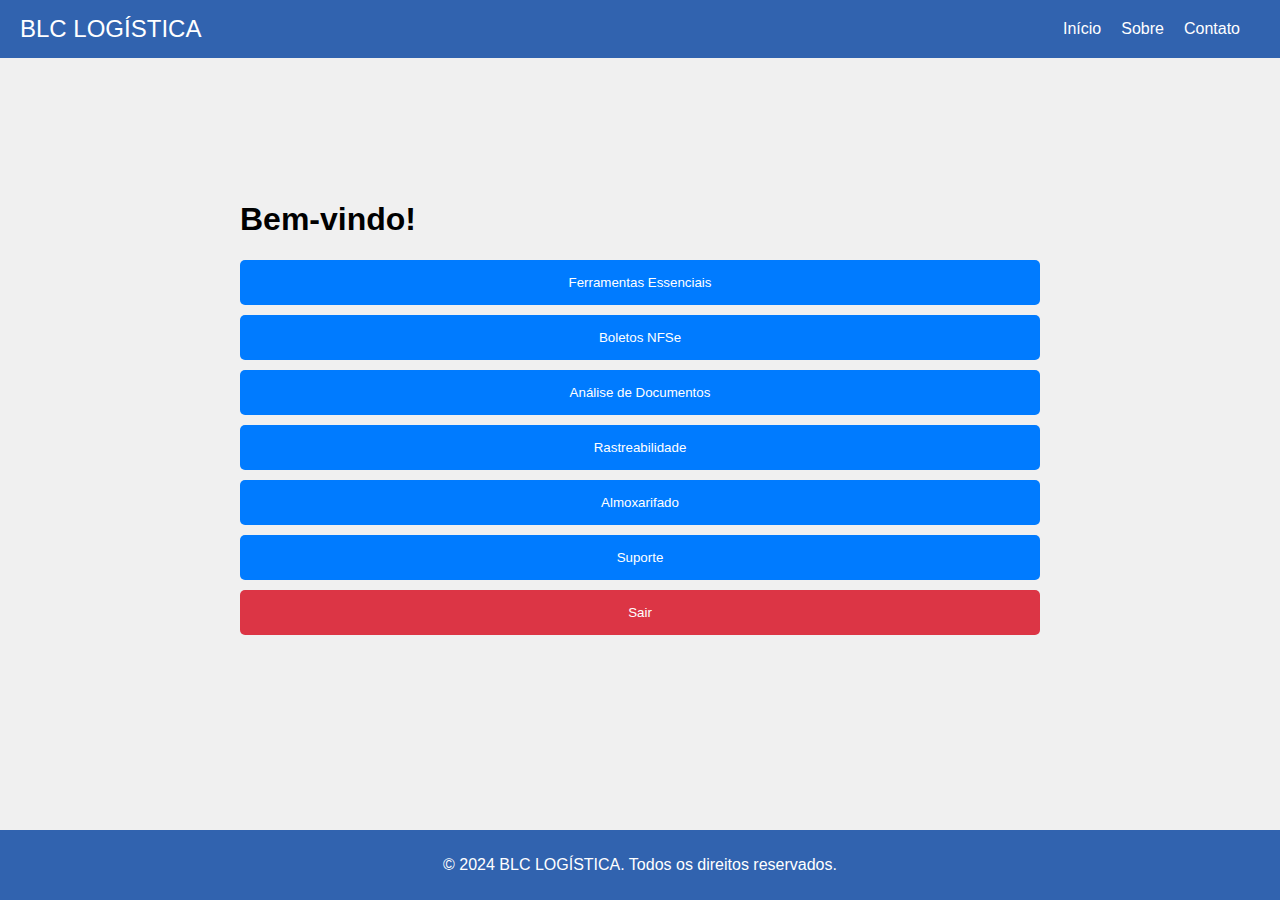
==== menu.html @ 2060a748 "Add files via upload" ====
<!DOCTYPE html>
<html lang="en">
<head>
    <meta charset="UTF-8">
    <meta name="viewport" content="width=device-width, initial-scale=1.0">
    <title>Menu - Cliente</title>
    <link rel="stylesheet" href="styles_menu.css">
    <script async src="https://docs.opencv.org/4.5.5/opencv.js" type="text/javascript"></script>
    <link rel="stylesheet" href="https://cdnjs.cloudflare.com/ajax/libs/font-awesome/5.15.3/css/all.min.css">
    
</head>
<body>
    <nav class="navbar">
        <div class="navbar-container">
            <a href="menu.html" class="brand">BLC LOGÍSTICA</a>
            <ul class="nav-links">
                <li><a href="menu.html">Início</a></li>
                <li><a href="#" onclick="exibirSobre()">Sobre</a></li>
                <li><a href="#" onclick="togglePage('page7')">Contato</a></li>
            </ul>
            <div class="menu-icon"></div>
            <div class="menu">
                <ul class="menu-links">
                    <li><a href="#">Perfil</a></li>
                    <li><a href="#">Configurações</a></li>
                    <li><a href="#">Sair</a></li>
                </ul>
            </div>
        </nav>
    </div>

    <div class="center-container">
        <h1 id="welcome-message">Bem-vindo!</h1>
        <ul class="button-list">
            <li>
                <button onclick="togglePage('page1')">Ferramentas Essenciais</button>
                <div id="page1" class="content">
                    <i class="icon fas fa-file-excel" title="Abrir Excel" onclick="openExcel()"></i>
                    <i class="icon fas fa-file-word" title="Abrir Word" onclick="openWord()"></i>
                    <i class="icon fas fa-calculator" title="Abrir Calculadora" onclick="openCalculator()"></i>
                    <i class="icon fas fa-envelope" title="Abrir Outlook" onclick="openOutlook()"></i>
                    <i class="icon fas fa-sticky-note" title="Abrir Bloco de Notas" onclick="openNotepad()"></i>
                </div>
            </li>
            <li>
                <button onclick="togglePage('page2')">Boletos NFSe</button>
                <div id="page2" class="content">
                    <div class="container-boleto">
                        <div class="form-container">
                            <h2>Cadastro de Boletos</h2>
                            <form id="boletoForm">
                                <label for="numeroBoleto">Número do Boleto:</label>
                                <input type="text" id="numeroBoleto" name="numeroBoleto" required><br>
                                
                                <label for="dataEmissao">Data de Emissão:</label>
                                <input type="date" id="dataEmissao" name="dataEmissao" required><br>
                                
                                <label for="dataVencimento">Data de Vencimento:</label>
                                <input type="date" id="dataVencimento" name="dataVencimento" required><br>
                                
                                <label for="valor">Valor:</label>
                                <input type="text" id="valor" name="valor" required><br>
                                
                                <label for="status">Status:</label>
                                <select id="status" name="status" required>
                                    <option value="Pendente">Pendente</option>
                                    <option value="Pago">Pago</option>
                                </select><br>
                                
                                <label for="empresa">Empresa:</label>
                                <input type="text" id="empresa" name="empresa" required><br>
                                
                                <label for="cpfCnpj">CPF/CNPJ:</label>
                                <input type="text" id="cpfCnpj" name="cpfCnpj" required><br>
                                
                                <button type="submit" class="botao-boleto">Adicionar Boleto</button>
                            </form>
                        </div>
                        
                        <table id="myTable">
                            <thead>
                                <tr>
                                    <th>Número do Boleto</th>
                                    <th>Data de Emissão</th>
                                    <th>Vencimento</th>
                                    <th>Valor</th>
                                    <th>Status</th>
                                    <th>Empresa</th>
                                    <th>CPF/CNPJ</th>
                                </tr>
                            </thead>
                            <tbody>
                                <!-- Linhas de boletos adicionados aparecerão aqui -->
                            </tbody>
                        </table>
                        
                        <a href="#" id="prev">&laquo; Anterior</a>
                        <a href="#" id="next">Próximo &raquo;</a>
                    </div>
                </div>
            </li>
            <li>
                <button onclick="togglePage('page4')">Análise de Documentos</button>
                <div id="page4" class="content">
                    <!-- Conteúdo da página 4 -->
                    <div class="verificar-container">
                        <h2>Verificar Notas Fiscais</h2>
                        <input title="Adicionar arquivo original" type="file" id="original" accept="image/*"><br>
                        <input title="Adicionar arquivo a ser verificado" type="file" id="verified" accept="image/*">                        
                        <div id="result"></div><br>
                        <button onclick="compareImages()">Verificar</button>
                        <a href="menu.html"><button class="fechar">Fechar</button></a>
                    </div>
                </div>
            </li>
            <li>
                <button onclick="togglePage('page5')">Rastreabilidade</button>
                <div id="page5" class="content">
                    <!-- Conteúdo da página 5 -->
                    <div class="container">
                        <h2>Cadastro e Consulta de Rotas</h2>
                        <!-- Botões para acessar o cadastro e os relatórios -->
                        <div class="buttons">
                         <a href="rastreabilidade.html"><button class="almox">Cadastrar</button></a>
                        <a href="consultar_rota.html" target="_blank"><button class="almox">Consultar Rotas</button></a>
                    </div>
                </div>
            </li>
            <li>
            
                <button onclick="togglePage('page6')">Almoxarifado</button>
                <div id="page6" class="content">
                    <!-- Conteúdo da página 2 -->
                    <div class="container">
                        <h2>Cadastro - Sistema de Inventário</h2>
                        <!-- Botões para acessar o cadastro e os relatórios -->
                        <div class="buttons">
                         <a href="cadastro_almox.html"><button class="almox">Cadastrar Produto</button></a>
                            <a href="relatorios.html"><button class="almox">Relatórios de Cadastros</button></a>
                        </div>
                    </div>
                </li>
                <li>  
                    <button onclick="togglePage('page7')">Suporte</button>
                    <div id="page7" class="content">
                        <!-- Conteúdo da página 5 -->
                        <div class="container-card">
                            <div class="card">
                                <h2 title="Bloco Logístico Codificado">Empresa BLC</h2>
                              <p>Entre em contato conosco:</p>
                              <ul>
                                <li>Email: <a href="mailto:suporte@empresa.com">suporte@empresa.com</a></li>
                                <li>WhatsApp: <a href="https://api.whatsapp.com/send?phone=SEUNUMERODOWHATSAPP">Clique aqui para enviar uma mensagem</a></li>
                              </ul>
                            </div>
                          </div>
                    </div>
                </li>
                <li>  
                <a href="index.html"><button onclick="fecharJanela()" class="logout">Sair</button></a>
                </li>
            </ul>
        </div>
    
        <!-- Rodapé -->
        <footer class="footer">
            <!-- Texto de copyright -->
            <p>&copy; 2024 BLC LOGÍSTICA. Todos os direitos reservados.</p>
        </footer>
        <script src="script.js"></script>
    </body>
    </html>
---- styles_menu.css ----
body {
    font-family: Arial, sans-serif;
    margin: 5pc;
    padding: 0;
    display: flex;
    justify-content: center;
    align-items: center;
    height: 150%;
    background-color: #f0f0f0;
}
.button-list {
    list-style: none;
    padding: 0;
    margin: 0; /* Remove a margem padrão */
}

.button-list li {
    margin-bottom: 10px;
}

button {
    width: 800px;
    padding: 15px 30px; /* Aumenta o tamanho dos botões */
    border: none;
    background-color: #007bff;
    color: #fff;
    cursor: pointer;
    border-radius: 5px;
    display: block; /* Torna os botões em blocos */
    margin: 0 auto; /* Centraliza os botões */
}

.content {
    display: none;
    border: 1px solid #ccc; /* Adiciona borda */
    padding: 20px; /* Adiciona espaçamento interno */
    width: 800px; /* Garante que as divs ocupem a largura total */
    box-sizing: border-box; /* Considera padding e borda como parte da largura */
    margin: 10px auto 0; /* Adiciona margem superior para separar as divs */
    text-align: center; /* Alinha o conteúdo no centro */
}

.content.active {
    display: block;
}



.almox {
    width: 30%;
    padding: 15px 30px; /* Aumenta o tamanho dos botões */
    border: none;
    background-color: #007bff;
    color: #fff;
    cursor: pointer;
    border-radius: 5px;
    display: inline-block; /* Altera o display para inline-block */
    margin-right: 10px; /* Adiciona margem entre os botões */
}

.container {
    max-width: 800px;
    margin: 0 auto;
}

table {
    width: 100%;
    border-collapse: collapse;
}

th, td {
    border: 1px solid #ddd;
    padding: 8px;
    text-align: left;
}

th {
    background-color: #f2f2f2;
}

tr:hover {
    background-color: #f5f5f5;
}

.pagination {
    margin-top: 20px;
}

.pagination a {
    color: black;
    float: right;
    padding: 8px 16px;
    text-decoration: none;
}

.pagination a.active {
    background-color: #4CAF50;
    color: white;
}

.pagination a:hover:not(.active) {
    background-color: #ddd;
}

.container-card {
    display: flex;
    justify-content: center;
    align-items: center;
    width: 100%;
  }
.card {
    background-color: #fff;
    border-radius: 10px;
    box-shadow: 0 0 10px rgba(0, 0, 0, 0.1);
    padding: 20px;
    width: 100%;
    text-align: center;
  }
  
  .card h2 {
    margin-top: 0;
    color: #333;
  }
  
  .card p {
    margin-bottom: 10px;
  }
  
  .card ul {
    padding: 0;
    list-style-type: none;
  }
  
  .card ul li {
    margin-bottom: 10px;
  }
  
  .card ul li a {
    color: #007bff;
    text-decoration: none;
  }
  
  .card ul li a:hover {
    text-decoration: underline;
  }

  .email-wrapper {
    display: flex;
    height: 100%;
  }
  
  .email-sidebar {
    width: 250px;
    background-color: #f4f4f4;
    padding: 20px;
    box-shadow: 2px 0px 5px rgba(0, 0, 0, 0.1);
  }
  
  .email-sidebar h3 {
    margin-top: 0;
  }
  
  .email-sidebar ul {
    list-style-type: none;
    padding: 0;
  }
  
  .email-sidebar li {
    padding: 10px;
    border-radius: 5px;
    transition: background-color 0.3s ease;
  }
  
  .email-sidebar li:hover {
    background-color: #e0e0e0;
    cursor: pointer;
  }
  
  .email-main-content {
    flex-grow: 1;
    padding: 20px;
  }
  
  .email-toolbar {
    margin-bottom: 20px;
  }
  
  .email-folder {
    display: none;
  }
  
  .email-folder.active {
    display: block;
  }

  .verificar-container {
    max-width: 600px;
    margin: 50px auto;
    padding: 20px;
    background-color: #fff;
    border-radius: 8px;
    box-shadow: 0 0 10px rgba(0, 0, 0, 0.1);
    text-align: center; /* Centraliza os elementos internamente */
    
}

.verificar-container input[type="file"] {
    margin-bottom: 10px;
}

/* Alterações para colocar os botões lado a lado */
.verificar-container button {
    width: 45%; /* Define a largura para cada botão */
    padding: 10px 20px;
    background-color: #007bff;
    color: #fff;
    border: none;
    border-radius: 5px;
    cursor: pointer;
    transition: background-color 0.3s ease;
    display: inline-block; /* Faz com que os botões fiquem lado a lado */
}



.verificar-container #result {
    margin-top: 20px;
    font-weight: bold;
}


.verificar-container  .fechar{
  background-color: #dc3545;
}

.logout{
  background-color: #dc3545;
  color: #fff;
  text-decoration: none;
}

a{
 text-decoration: none;
}


/* CSS para o formulário de cadastro de boletos */

.container-boleto {
    margin-top: 20px; /* Adiciona espaço acima do formulário */
}

.form-container {
    background-color: #f9f9f9; /* Cor de fundo do formulário */
    padding: 20px; /* Espaçamento interno do formulário */
    border-radius: 8px; /* Borda arredondada */
    box-shadow: 0 0 10px rgba(0, 0, 0, 0.1); /* Sombra */
}

.form-container h2 {
    margin-bottom: 20px; /* Adiciona espaço abaixo do título do formulário */
}

.form-container label {
    display: block; /* Exibe cada label em uma nova linha */
    margin-bottom: 5px; /* Adiciona espaço entre os labels */
}

.form-container input[type="text"],
.form-container input[type="date"],
.form-container select {
    width: calc(100% - 20px); /* Ocupa toda a largura disponível, com margem */
    padding: 8px; /* Espaçamento interno */
    margin-bottom: 10px; /* Adiciona espaço abaixo dos inputs */
    border: 1px solid #ccc; /* Borda */
    border-radius: 5px; /* Borda arredondada */
}

.form-container select {
    cursor: pointer; /* Altera o cursor para indicar que o elemento é selecionável */
}

.form-container button.botao-boleto {
    background-color: #007bff; /* Cor de fundo do botão */
    color: #fff; /* Cor do texto do botão */
    padding: 10px 20px; /* Espaçamento interno do botão */
    border: none; /* Remove a borda */
    border-radius: 5px; /* Borda arredondada */
    cursor: pointer; /* Altera o cursor ao passar sobre o botão */
    width: 100%; /* Ocupa toda a largura disponível */
}

.form-container button.botao-boleto:hover {
    background-color: #0056b3; /* Cor de fundo do botão ao passar o mouse */
}

.navbar {
    background-color:#3163af;
    color: #fff;
    padding: 15px 20px;
    position: fixed;
    top: 0;
    left: 0;
    right: 0;
    z-index: 1000;
}

.navbar-container {
    display: flex;
    align-items: center;
    justify-content: space-between;
}

.brand {
    font-size: 1.5rem;
    text-decoration: none;
    color: #fff;
}

.nav-links {
    list-style-type: none;
    margin: 0;
    padding: 0;
    display: flex;
}

.nav-links li {
    margin-right: 20px;
}

.nav-links li a {
    text-decoration: none;
    color: #fff;
}

/* Estilos para o menu hamburguer */
.menu-icon {
    display: none;
    flex-direction: column;
    cursor: pointer;
}

.bar {
    width: 25px;
    height: 3px;
    background-color: #fff;
    margin: 3px 0;
}

/* Estilos para o menu dropdown */
.menu {
    display: none;
    position: absolute;
    background-color: #333;
    top: 60px;
    right: 20px;
    padding: 10px;
    border-radius: 5px;
}

.menu-links {
    list-style-type: none;
    padding: 0;
    margin: 0;
}

.menu-links li {
    margin-bottom: 10px;
}

.menu-links li a {
    color: #fff;
    text-decoration: none;
}

/* Estilos para o conteúdo central */
.center-container {
    margin-top: 80px; /* Espaço para o navbar */
    padding: 20px;
}

/* Estilos para o rodapé */

.footer {
  background-color: #3163af;
  color: #fff;
  padding: 10px 0;
  text-align: center;
  position: fixed;
  bottom: 0;
  left: 0;
  width: 100%;
  z-index: 1000; /* Para garantir que fique acima de outros elementos */
}
.menu-icon {
  display: none;
  cursor: pointer;
}

.menu-icon .bar {
  width: 25px;
  height: 3px;
  background-color: #333;
  margin: 5px 0;
  transition: 0.4s;
}
.icon {
  font-size: 3rem;
  cursor: pointer;
  margin: 0 10px; /* Adicionando margem horizontal para espaço entre os ícones */
}
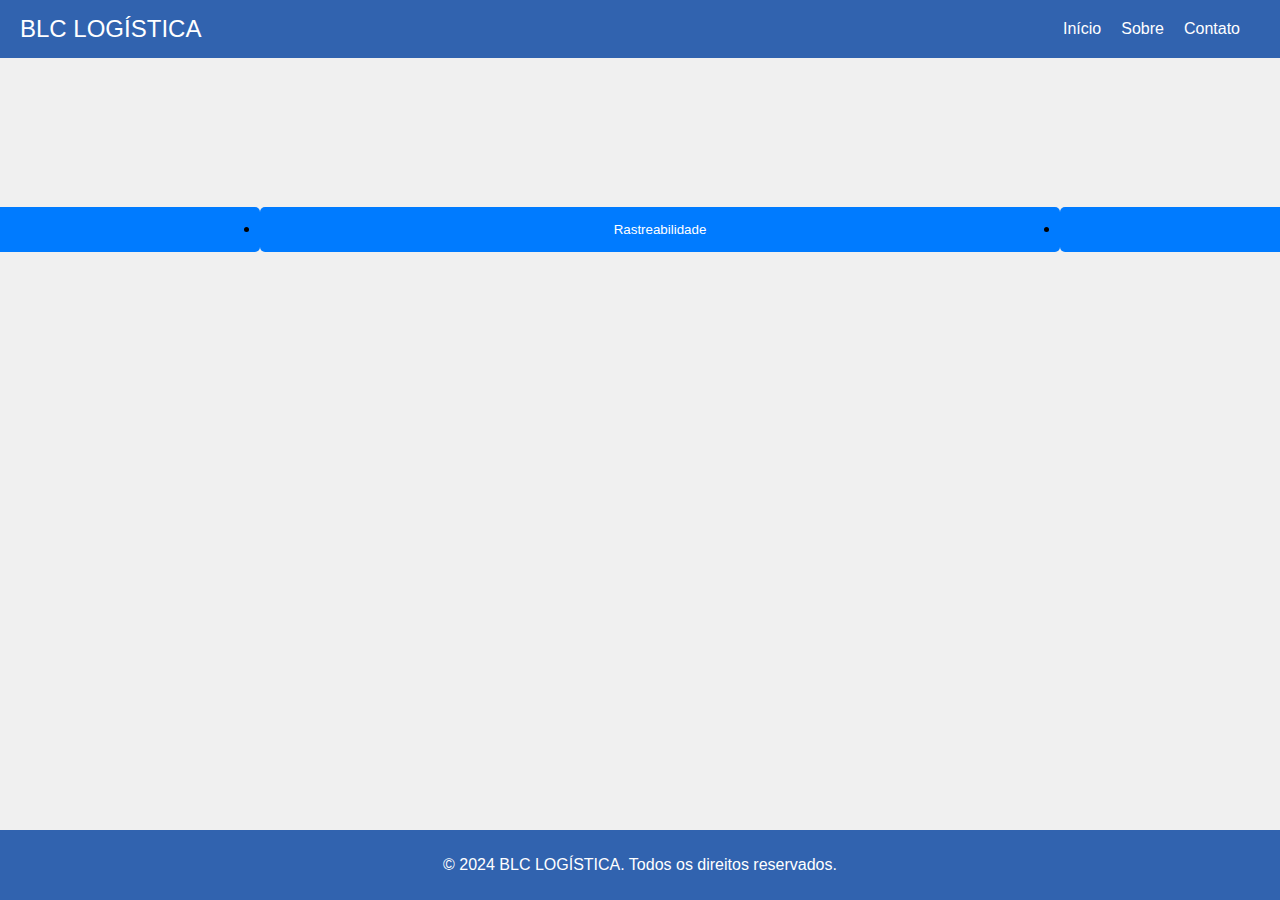
==== commit 7c77a6ba: "Update menu.html" ====
--- a/menu.html
+++ b/menu.html
@@ -34,13 +34,42 @@
         <ul class="button-list">
             <li>
                 <button onclick="togglePage('page1')">Ferramentas Essenciais</button>
-                <div id="page1" class="content">
-                    <i class="icon fas fa-file-excel" title="Abrir Excel" onclick="openExcel()"></i>
-                    <i class="icon fas fa-file-word" title="Abrir Word" onclick="openWord()"></i>
-                    <i class="icon fas fa-calculator" title="Abrir Calculadora" onclick="openCalculator()"></i>
-                    <i class="icon fas fa-envelope" title="Abrir Outlook" onclick="openOutlook()"></i>
-                    <i class="icon fas fa-sticky-note" title="Abrir Bloco de Notas" onclick="openNotepad()"></i>
-                </div>
+                <ul class="button-list">
+  
+      <button onclick="togglePage('page1')">Correio Eletrônico</button>
+      <div id="page1" class="content">
+        <!-- Conteúdo da página 1 -->
+        <div class="email-wrapper">
+          <div class="email-sidebar">
+            <ul>
+              <li><a href="#inbox">Caixa de Entrada</a></li>
+              <li><a href="#drafts">Rascunhos</a></li>
+              <li><a href="#trash">Lixeira</a></li>
+              <li><a href="#sent">Enviados</a></li>
+            </ul>
+          </div>
+          <div class="email-main-content">
+            <div class="email-toolbar">
+              <a class="email-compose">Escrever E-mail</a>
+            </div>
+            <div id="inbox-folder" class="email-folder">
+              <!-- Conteúdo da Caixa de Entrada -->
+            </div>
+            <div id="drafts-folder" class="email-folder">
+              <!-- Conteúdo dos Rascunhos -->
+            </div>
+            <div id="trash-folder" class="email-folder">
+              <!-- Conteúdo da Lixeira -->
+            </div>
+            <div id="sent-folder" class="email-folder">
+              <!-- Conteúdo dos E-mails Enviados -->
+            </div>
+          </div>
+        </div>
+      </div>
+    </li>
+  </ul>
+</div>
             </li>
             <li>
                 <button onclick="togglePage('page2')">Boletos NFSe</button>
@@ -170,4 +199,4 @@
         <script src="script.js"></script>
     </body>
     </html>
-    +    
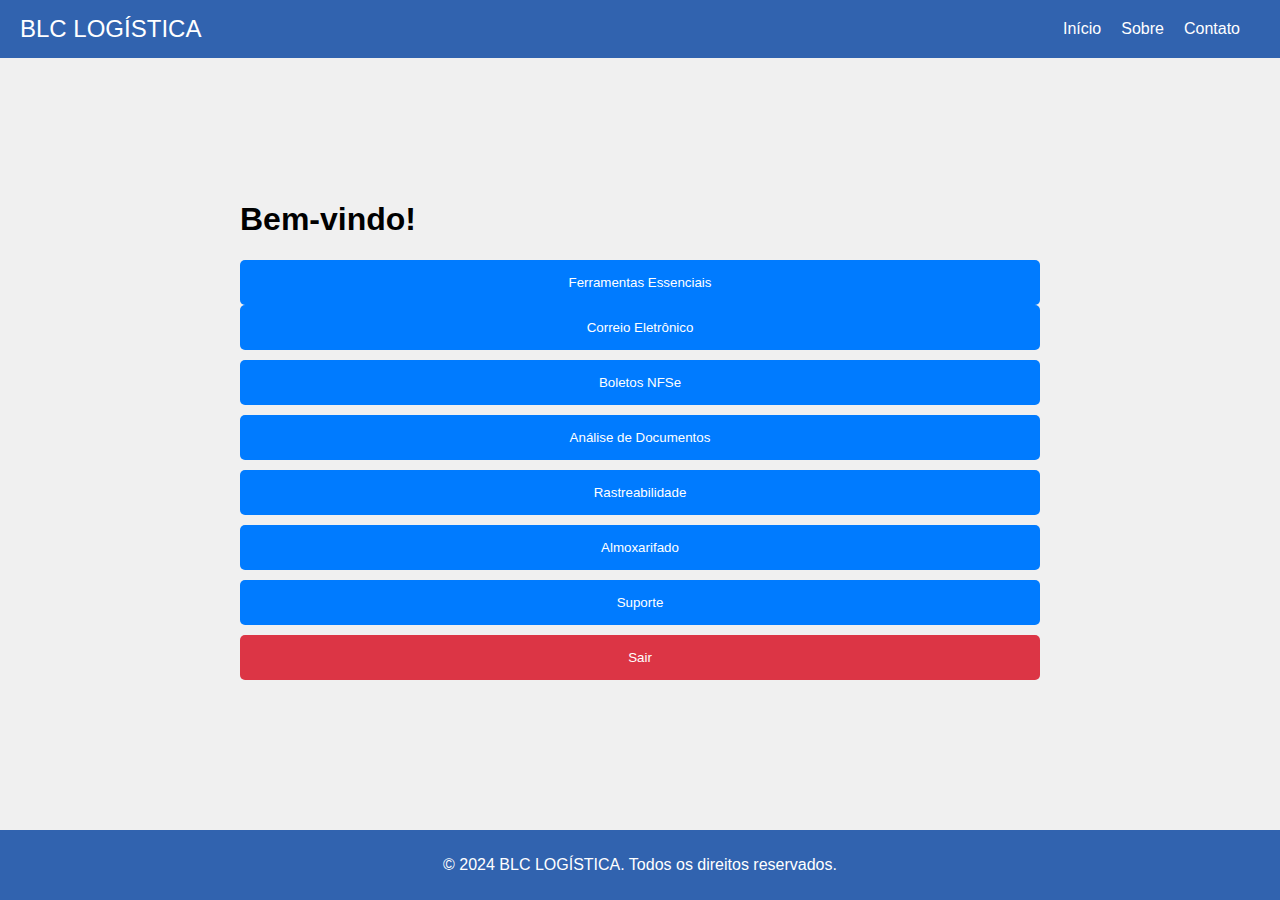
==== commit 8143f0a0: "Update menu.html" ====
--- a/menu.html
+++ b/menu.html
@@ -1,5 +1,6 @@
 <!DOCTYPE html>
 <html lang="en">
+
 <head>
     <meta charset="UTF-8">
     <meta name="viewport" content="width=device-width, initial-scale=1.0">
@@ -7,8 +8,8 @@
     <link rel="stylesheet" href="styles_menu.css">
     <script async src="https://docs.opencv.org/4.5.5/opencv.js" type="text/javascript"></script>
     <link rel="stylesheet" href="https://cdnjs.cloudflare.com/ajax/libs/font-awesome/5.15.3/css/all.min.css">
-    
 </head>
+
 <body>
     <nav class="navbar">
         <div class="navbar-container">
@@ -26,8 +27,8 @@
                     <li><a href="#">Sair</a></li>
                 </ul>
             </div>
-        </nav>
-    </div>
+        </div>
+    </nav>
 
     <div class="center-container">
         <h1 id="welcome-message">Bem-vindo!</h1>
@@ -35,41 +36,40 @@
             <li>
                 <button onclick="togglePage('page1')">Ferramentas Essenciais</button>
                 <ul class="button-list">
-  
-      <button onclick="togglePage('page1')">Correio Eletrônico</button>
-      <div id="page1" class="content">
-        <!-- Conteúdo da página 1 -->
-        <div class="email-wrapper">
-          <div class="email-sidebar">
-            <ul>
-              <li><a href="#inbox">Caixa de Entrada</a></li>
-              <li><a href="#drafts">Rascunhos</a></li>
-              <li><a href="#trash">Lixeira</a></li>
-              <li><a href="#sent">Enviados</a></li>
-            </ul>
-          </div>
-          <div class="email-main-content">
-            <div class="email-toolbar">
-              <a class="email-compose">Escrever E-mail</a>
-            </div>
-            <div id="inbox-folder" class="email-folder">
-              <!-- Conteúdo da Caixa de Entrada -->
-            </div>
-            <div id="drafts-folder" class="email-folder">
-              <!-- Conteúdo dos Rascunhos -->
-            </div>
-            <div id="trash-folder" class="email-folder">
-              <!-- Conteúdo da Lixeira -->
-            </div>
-            <div id="sent-folder" class="email-folder">
-              <!-- Conteúdo dos E-mails Enviados -->
-            </div>
-          </div>
-        </div>
-      </div>
-    </li>
-  </ul>
-</div>
+                    <li>
+                        <button onclick="togglePage('page1')">Correio Eletrônico</button>
+                        <div id="page1" class="content">
+                            <!-- Conteúdo da página 1 -->
+                            <div class="email-wrapper">
+                                <div class="email-sidebar">
+                                    <ul>
+                                        <li><a href="#inbox">Caixa de Entrada</a></li>
+                                        <li><a href="#drafts">Rascunhos</a></li>
+                                        <li><a href="#trash">Lixeira</a></li>
+                                        <li><a href="#sent">Enviados</a></li>
+                                    </ul>
+                                </div>
+                                <div class="email-main-content">
+                                    <div class="email-toolbar">
+                                        <a class="email-compose">Escrever E-mail</a>
+                                    </div>
+                                    <div id="inbox-folder" class="email-folder">
+                                        <!-- Conteúdo da Caixa de Entrada -->
+                                    </div>
+                                    <div id="drafts-folder" class="email-folder">
+                                        <!-- Conteúdo dos Rascunhos -->
+                                    </div>
+                                    <div id="trash-folder" class="email-folder">
+                                        <!-- Conteúdo da Lixeira -->
+                                    </div>
+                                    <div id="sent-folder" class="email-folder">
+                                        <!-- Conteúdo dos E-mails Enviados -->
+                                    </div>
+                                </div>
+                            </div>
+                        </div>
+                    </li>
+                </ul>
             </li>
             <li>
                 <button onclick="togglePage('page2')">Boletos NFSe</button>
@@ -80,32 +80,32 @@
                             <form id="boletoForm">
                                 <label for="numeroBoleto">Número do Boleto:</label>
                                 <input type="text" id="numeroBoleto" name="numeroBoleto" required><br>
-                                
+
                                 <label for="dataEmissao">Data de Emissão:</label>
                                 <input type="date" id="dataEmissao" name="dataEmissao" required><br>
-                                
+
                                 <label for="dataVencimento">Data de Vencimento:</label>
                                 <input type="date" id="dataVencimento" name="dataVencimento" required><br>
-                                
+
                                 <label for="valor">Valor:</label>
                                 <input type="text" id="valor" name="valor" required><br>
-                                
+
                                 <label for="status">Status:</label>
                                 <select id="status" name="status" required>
                                     <option value="Pendente">Pendente</option>
                                     <option value="Pago">Pago</option>
                                 </select><br>
-                                
+
                                 <label for="empresa">Empresa:</label>
                                 <input type="text" id="empresa" name="empresa" required><br>
-                                
+
                                 <label for="cpfCnpj">CPF/CNPJ:</label>
                                 <input type="text" id="cpfCnpj" name="cpfCnpj" required><br>
-                                
+
                                 <button type="submit" class="botao-boleto">Adicionar Boleto</button>
                             </form>
                         </div>
-                        
+
                         <table id="myTable">
                             <thead>
                                 <tr>
@@ -122,7 +122,7 @@
                                 <!-- Linhas de boletos adicionados aparecerão aqui -->
                             </tbody>
                         </table>
-                        
+
                         <a href="#" id="prev">&laquo; Anterior</a>
                         <a href="#" id="next">Próximo &raquo;</a>
                     </div>
@@ -135,7 +135,7 @@
                     <div class="verificar-container">
                         <h2>Verificar Notas Fiscais</h2>
                         <input title="Adicionar arquivo original" type="file" id="original" accept="image/*"><br>
-                        <input title="Adicionar arquivo a ser verificado" type="file" id="verified" accept="image/*">                        
+                        <input title="Adicionar arquivo a ser verificado" type="file" id="verified" accept="image/*">
                         <div id="result"></div><br>
                         <button onclick="compareImages()">Verificar</button>
                         <a href="menu.html"><button class="fechar">Fechar</button></a>
@@ -150,53 +150,54 @@
                         <h2>Cadastro e Consulta de Rotas</h2>
                         <!-- Botões para acessar o cadastro e os relatórios -->
                         <div class="buttons">
-                         <a href="rastreabilidade.html"><button class="almox">Cadastrar</button></a>
-                        <a href="consultar_rota.html" target="_blank"><button class="almox">Consultar Rotas</button></a>
-                    </div>
-                </div>
-            </li>
-            <li>
-            
+                            <a href="rastreabilidade.html"><button class="almox">Cadastrar</button></a>
+                            <a href="consultar_rota.html" target="_blank"><button class="almox">Consultar Rotas</button></a>
+                        </div>
+                    </div>
+                </div>
+            </li>
+            <li>
                 <button onclick="togglePage('page6')">Almoxarifado</button>
                 <div id="page6" class="content">
-                    <!-- Conteúdo da página 2 -->
+                    <!-- Conteúdo da página 6 -->
                     <div class="container">
                         <h2>Cadastro - Sistema de Inventário</h2>
                         <!-- Botões para acessar o cadastro e os relatórios -->
                         <div class="buttons">
-                         <a href="cadastro_almox.html"><button class="almox">Cadastrar Produto</button></a>
+                            <a href="cadastro_almox.html"><button class="almox">Cadastrar Produto</button></a>
                             <a href="relatorios.html"><button class="almox">Relatórios de Cadastros</button></a>
                         </div>
                     </div>
-                </li>
-                <li>  
-                    <button onclick="togglePage('page7')">Suporte</button>
-                    <div id="page7" class="content">
-                        <!-- Conteúdo da página 5 -->
-                        <div class="container-card">
-                            <div class="card">
-                                <h2 title="Bloco Logístico Codificado">Empresa BLC</h2>
-                              <p>Entre em contato conosco:</p>
-                              <ul>
+                </div>
+            </li>
+            <li>
+                <button onclick="togglePage('page7')">Suporte</button>
+                <div id="page7" class="content">
+                    <!-- Conteúdo da página 7 -->
+                    <div class="container-card">
+                        <div class="card">
+                            <h2 title="Bloco Logístico Codificado">Empresa BLC</h2>
+                            <p>Entre em contato conosco:</p>
+                            <ul>
                                 <li>Email: <a href="mailto:suporte@empresa.com">suporte@empresa.com</a></li>
                                 <li>WhatsApp: <a href="https://api.whatsapp.com/send?phone=SEUNUMERODOWHATSAPP">Clique aqui para enviar uma mensagem</a></li>
-                              </ul>
-                            </div>
-                          </div>
-                    </div>
-                </li>
-                <li>  
+                            </ul>
+                        </div>
+                    </div>
+                </div>
+            </li>
+            <li>
                 <a href="index.html"><button onclick="fecharJanela()" class="logout">Sair</button></a>
-                </li>
-            </ul>
-        </div>
-    
-        <!-- Rodapé -->
-        <footer class="footer">
-            <!-- Texto de copyright -->
-            <p>&copy; 2024 BLC LOGÍSTICA. Todos os direitos reservados.</p>
-        </footer>
-        <script src="script.js"></script>
-    </body>
-    </html>
-    
+            </li>
+        </ul>
+    </div>
+
+    <!-- Rodapé -->
+    <footer class="footer">
+        <!-- Texto de copyright -->
+        <p>&copy; 2024 BLC LOGÍSTICA. Todos os direitos reservados.</p>
+    </footer>
+    <script src="script.js"></script>
+</body>
+
+</html>
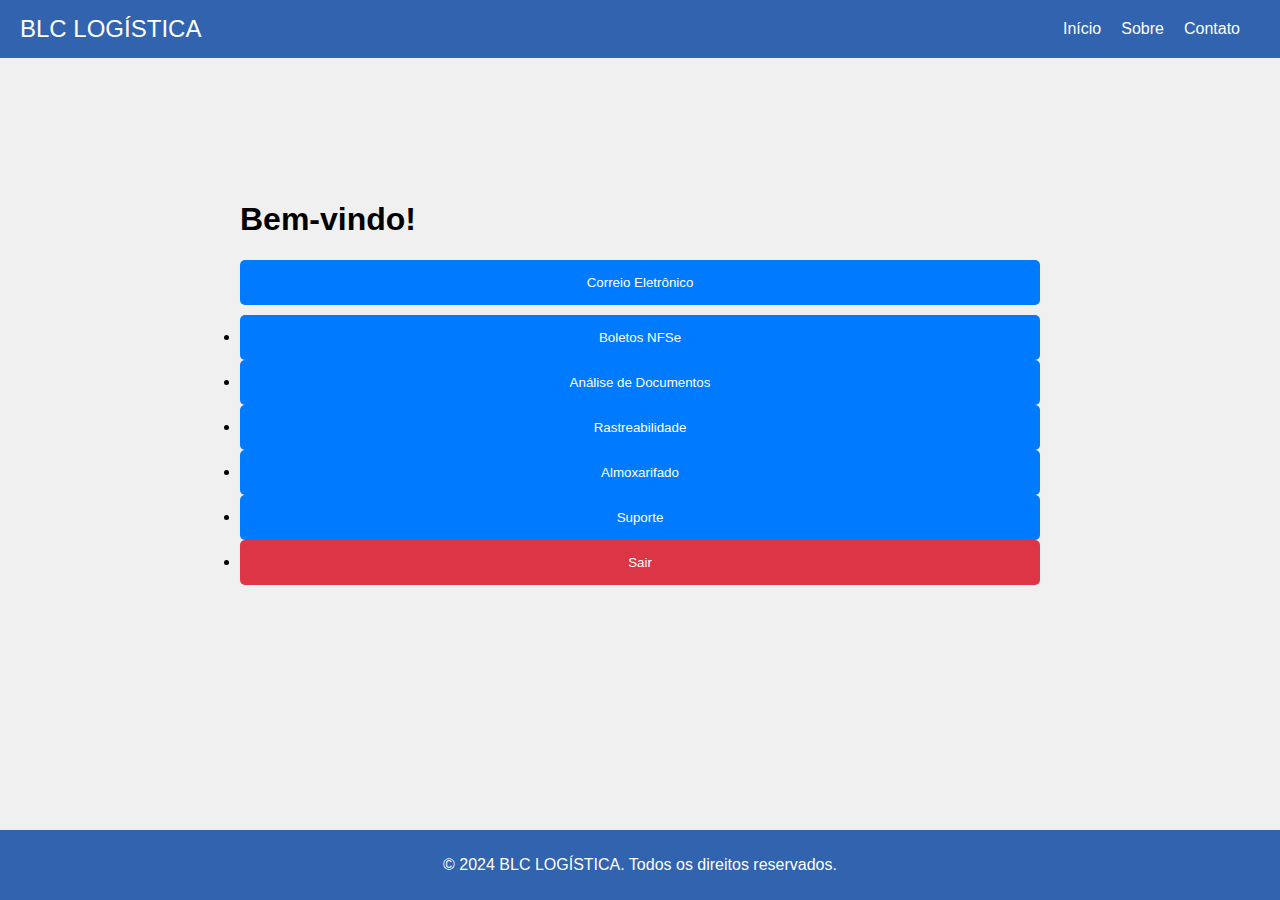
==== commit d7c47577: "Update menu.html" ====
--- a/menu.html
+++ b/menu.html
@@ -33,9 +33,6 @@
     <div class="center-container">
         <h1 id="welcome-message">Bem-vindo!</h1>
         <ul class="button-list">
-            <li>
-                <button onclick="togglePage('page1')">Ferramentas Essenciais</button>
-                <ul class="button-list">
                     <li>
                         <button onclick="togglePage('page1')">Correio Eletrônico</button>
                         <div id="page1" class="content">
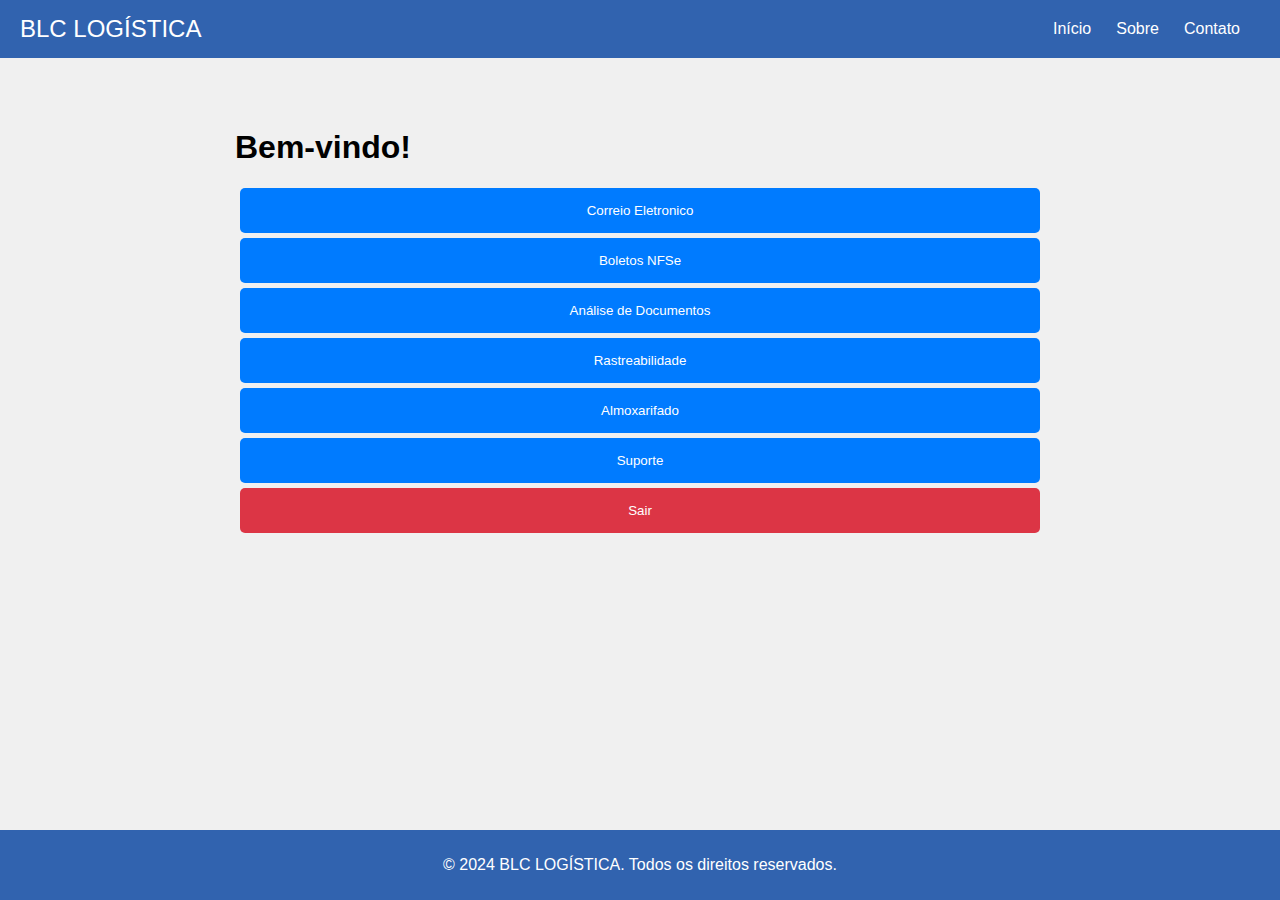
==== commit 10c83a21: "Add files via upload" ====
--- a/menu.html
+++ b/menu.html
@@ -1,6 +1,5 @@
 <!DOCTYPE html>
 <html lang="en">
-
 <head>
     <meta charset="UTF-8">
     <meta name="viewport" content="width=device-width, initial-scale=1.0">
@@ -8,8 +7,8 @@
     <link rel="stylesheet" href="styles_menu.css">
     <script async src="https://docs.opencv.org/4.5.5/opencv.js" type="text/javascript"></script>
     <link rel="stylesheet" href="https://cdnjs.cloudflare.com/ajax/libs/font-awesome/5.15.3/css/all.min.css">
+    
 </head>
-
 <body>
     <nav class="navbar">
         <div class="navbar-container">
@@ -27,46 +26,70 @@
                     <li><a href="#">Sair</a></li>
                 </ul>
             </div>
-        </div>
-    </nav>
+        </nav>
+    </div>
 
     <div class="center-container">
         <h1 id="welcome-message">Bem-vindo!</h1>
-        <ul class="button-list">
-                    <li>
-                        <button onclick="togglePage('page1')">Correio Eletrônico</button>
-                        <div id="page1" class="content">
-                            <!-- Conteúdo da página 1 -->
-                            <div class="email-wrapper">
-                                <div class="email-sidebar">
-                                    <ul>
-                                        <li><a href="#inbox">Caixa de Entrada</a></li>
-                                        <li><a href="#drafts">Rascunhos</a></li>
-                                        <li><a href="#trash">Lixeira</a></li>
-                                        <li><a href="#sent">Enviados</a></li>
-                                    </ul>
-                                </div>
-                                <div class="email-main-content">
-                                    <div class="email-toolbar">
-                                        <a class="email-compose">Escrever E-mail</a>
-                                    </div>
-                                    <div id="inbox-folder" class="email-folder">
-                                        <!-- Conteúdo da Caixa de Entrada -->
-                                    </div>
-                                    <div id="drafts-folder" class="email-folder">
-                                        <!-- Conteúdo dos Rascunhos -->
-                                    </div>
-                                    <div id="trash-folder" class="email-folder">
-                                        <!-- Conteúdo da Lixeira -->
-                                    </div>
-                                    <div id="sent-folder" class="email-folder">
-                                        <!-- Conteúdo dos E-mails Enviados -->
-                                    </div>
-                                </div>
-                            </div>
-                        </div>
-                    </li>
-                </ul>
+            <li>
+                <button onclick="togglePage('page1')">Correio Eletronico</button>
+
+                <div id="page1" class="content email-main-content">
+                  <div class="teste">
+                  <div class="sidebar">
+                    <a href="menu.html"><i class="fas fa-edit"></i> Criar E-mail</a>
+                    <a href="#" onclick="showFolder('inbox-folder')"><i class="fas fa-inbox"></i> Caixa de Entrada</a>
+                    <a href="#" onclick="showFolder('drafts-folder')"><i class="fas fa-file-alt"></i> Rascunhos</a>
+                    <a href="#" onclick="showFolder('sent-folder')"><i class="fas fa-paper-plane"></i> Enviados</a>
+                    <a href="#" onclick="showFolder('spam-folder')"><i class="fas fa-exclamation-circle"></i> Spam</a>
+                    <a href="#" onclick="showFolder('trash-folder')"><i class="fas fa-trash"></i> Lixeira</a>
+                    <a href="#" onclick="showFolder('folders-folder')"><i class="fas fa-folder"></i> Pastas</a>
+                    <a href="#" onclick="showFolder('documents-folder')"><i class="fas fa-file"></i> Documentos</a>
+                    
+                  </div>
+                  <div class="compose-email" id="compose-email-form">
+                    <div class="search-bar">
+                      <input type="text" placeholder="Pesquisar..." oninput="searchEmails(this.value)">
+                      <i class="fas fa-search"></i>
+                    </div>
+                    
+                    <input type="text" placeholder="Para">
+                    <input type="text" placeholder="Cópia">
+                    <input type="text" placeholder="Cópia Oculta (Cco)">
+                    <input type="text" placeholder="Assunto">
+                    <textarea placeholder="Escreva seu e-mail aqui..."></textarea>
+                    <button onclick="sendEmail()" class="enviar">Enviar</button>
+                  </div>
+                  <div class="email-main-content">
+
+                  </div>
+                  <div id="inbox-folder" class="email-folder">
+                    <p>Conteúdo dos Rascunhos</p>
+                  </div>
+                  <div id="drafts-folder" class="email-folder">
+                    <p>Conteúdo dos Rascunhos</p>
+                  </div>
+                  <div id="sent-folder" class="email-folder">
+                    <p>Conteúdo dos E-mails Enviados</p>
+                  </div>
+                  <div id="spam-folder" class="email-folder">
+                    <p>Conteúdo do Spam</p>
+                  </div>
+                  <div id="trash-folder" class="email-folder">
+                    <p>Conteúdo da Lixeira</p>
+                  </div>
+                  <div id="folders-folder" class="email-folder">
+                    <p>Conteúdo das Pastas</p>
+                  </div>
+                  <div id="documents-folder" class="email-folder">
+                    <p>Conteúdo dos Documentos</p>
+                  </div>
+                
+                  
+                </div>
+                  </div>
+                  
+                  
             </li>
             <li>
                 <button onclick="togglePage('page2')">Boletos NFSe</button>
@@ -77,32 +100,32 @@
                             <form id="boletoForm">
                                 <label for="numeroBoleto">Número do Boleto:</label>
                                 <input type="text" id="numeroBoleto" name="numeroBoleto" required><br>
-
+                                
                                 <label for="dataEmissao">Data de Emissão:</label>
                                 <input type="date" id="dataEmissao" name="dataEmissao" required><br>
-
+                                
                                 <label for="dataVencimento">Data de Vencimento:</label>
                                 <input type="date" id="dataVencimento" name="dataVencimento" required><br>
-
+                                
                                 <label for="valor">Valor:</label>
                                 <input type="text" id="valor" name="valor" required><br>
-
+                                
                                 <label for="status">Status:</label>
                                 <select id="status" name="status" required>
                                     <option value="Pendente">Pendente</option>
                                     <option value="Pago">Pago</option>
                                 </select><br>
-
+                                
                                 <label for="empresa">Empresa:</label>
                                 <input type="text" id="empresa" name="empresa" required><br>
-
+                                
                                 <label for="cpfCnpj">CPF/CNPJ:</label>
                                 <input type="text" id="cpfCnpj" name="cpfCnpj" required><br>
-
+                                
                                 <button type="submit" class="botao-boleto">Adicionar Boleto</button>
                             </form>
                         </div>
-
+                        
                         <table id="myTable">
                             <thead>
                                 <tr>
@@ -119,7 +142,7 @@
                                 <!-- Linhas de boletos adicionados aparecerão aqui -->
                             </tbody>
                         </table>
-
+                        
                         <a href="#" id="prev">&laquo; Anterior</a>
                         <a href="#" id="next">Próximo &raquo;</a>
                     </div>
@@ -132,7 +155,7 @@
                     <div class="verificar-container">
                         <h2>Verificar Notas Fiscais</h2>
                         <input title="Adicionar arquivo original" type="file" id="original" accept="image/*"><br>
-                        <input title="Adicionar arquivo a ser verificado" type="file" id="verified" accept="image/*">
+                        <input title="Adicionar arquivo a ser verificado" type="file" id="verified" accept="image/*">                        
                         <div id="result"></div><br>
                         <button onclick="compareImages()">Verificar</button>
                         <a href="menu.html"><button class="fechar">Fechar</button></a>
@@ -147,54 +170,53 @@
                         <h2>Cadastro e Consulta de Rotas</h2>
                         <!-- Botões para acessar o cadastro e os relatórios -->
                         <div class="buttons">
-                            <a href="rastreabilidade.html"><button class="almox">Cadastrar</button></a>
-                            <a href="consultar_rota.html" target="_blank"><button class="almox">Consultar Rotas</button></a>
-                        </div>
-                    </div>
-                </div>
-            </li>
-            <li>
+                         <a href="rastreabilidade.html"><button class="almox">Cadastrar</button></a>
+                        <a href="consultar_rota.html" target="_blank"><button class="almox">Consultar Rotas</button></a>
+                    </div>
+                </div>
+            </li>
+            <li>
+            
                 <button onclick="togglePage('page6')">Almoxarifado</button>
                 <div id="page6" class="content">
-                    <!-- Conteúdo da página 6 -->
+                    <!-- Conteúdo da página 2 -->
                     <div class="container">
                         <h2>Cadastro - Sistema de Inventário</h2>
                         <!-- Botões para acessar o cadastro e os relatórios -->
                         <div class="buttons">
-                            <a href="cadastro_almox.html"><button class="almox">Cadastrar Produto</button></a>
+                         <a href="cadastro_almox.html"><button class="almox">Cadastrar Produto</button></a>
                             <a href="relatorios.html"><button class="almox">Relatórios de Cadastros</button></a>
                         </div>
                     </div>
-                </div>
-            </li>
-            <li>
-                <button onclick="togglePage('page7')">Suporte</button>
-                <div id="page7" class="content">
-                    <!-- Conteúdo da página 7 -->
-                    <div class="container-card">
-                        <div class="card">
-                            <h2 title="Bloco Logístico Codificado">Empresa BLC</h2>
-                            <p>Entre em contato conosco:</p>
-                            <ul>
+                </li>
+                <li>  
+                    <button onclick="togglePage('page7')">Suporte</button>
+                    <div id="page7" class="content">
+                        <!-- Conteúdo da página 5 -->
+                        <div class="container-card">
+                            <div class="card">
+                                <h2 title="Bloco Logístico Codificado">Empresa BLC</h2>
+                              <p>Entre em contato conosco:</p>
+                              <ul>
                                 <li>Email: <a href="mailto:suporte@empresa.com">suporte@empresa.com</a></li>
                                 <li>WhatsApp: <a href="https://api.whatsapp.com/send?phone=SEUNUMERODOWHATSAPP">Clique aqui para enviar uma mensagem</a></li>
-                            </ul>
-                        </div>
-                    </div>
-                </div>
-            </li>
-            <li>
+                              </ul>
+                            </div>
+                          </div>
+                    </div>
+                </li>
+                <li>  
                 <a href="index.html"><button onclick="fecharJanela()" class="logout">Sair</button></a>
-            </li>
-        </ul>
-    </div>
-
-    <!-- Rodapé -->
-    <footer class="footer">
-        <!-- Texto de copyright -->
-        <p>&copy; 2024 BLC LOGÍSTICA. Todos os direitos reservados.</p>
-    </footer>
-    <script src="script.js"></script>
-</body>
-
-</html>
+                </li>
+            </ul>
+        </div>
+    
+        <!-- Rodapé -->
+        <footer class="footer">
+            <!-- Texto de copyright -->
+            <p>&copy; 2024 BLC LOGÍSTICA. Todos os direitos reservados.</p>
+        </footer>
+        <script src="script.js"></script>
+    </body>
+    </html>
+    --- a/styles_menu.css
+++ b/styles_menu.css
@@ -1,411 +1,550 @@
 body {
-    font-family: Arial, sans-serif;
-    margin: 5pc;
-    padding: 0;
-    display: flex;
-    justify-content: center;
-    align-items: center;
-    height: 150%;
-    background-color: #f0f0f0;
-}
+ 
+  font-family: Arial, sans-serif;
+  padding: 0;
+  display: flex;
+  justify-content: center;
+  align-items: center;
+  height: 100%;
+  background-color: #f0f0f0;
+
+
+}
+
+li {
+  list-style-type: none;
+  margin: 5px;
+}
+
+.sidebar {
+  width: 250px;
+  background-color: #005A9E;
+  color: white;
+  display: flex;
+  flex-direction: column;
+  padding: 20px 10px;
+  box-sizing: border-box;
+}
+.sidebar a {
+  color: white;
+  text-decoration: none;
+  font-size: 16px;
+  margin: 10px 0;
+  display: flex;
+  align-items: center;
+  padding: 10px;
+  border-radius: 5px;
+}
+.sidebar a:hover {
+  background-color: #004080;
+}
+.sidebar i {
+  margin-right: 10px;
+}
+.email-main-content {
+
+  flex-grow: 1;
+  background-color: #FFFFFF;
+ 
+  box-sizing: border-box;
+  display: flex;
+  flex-direction: column;
+  align-items: center;
+  justify-content: center;
+
+  padding: 20px;
+ 
+}
+.email-toolbar {
+  display: flex;
+  justify-content: space-between;
+  align-items: center;
+  margin-bottom: 20px;
+}
+.email-toolbar a {
+  text-decoration: none;
+  color: #005A9E;
+  font-size: 16px;
+  margin: 0 10px;
+}
+.email-compose {
+  background-color: #005A9E;
+  color: white;
+  padding: 10px 20px;
+  border-radius: 5px;
+  cursor: pointer;
+}
+.email-list, .email-folder {
+  flex-grow: 1;
+  overflow-y: auto;
+  display: none;
+  width: 100%;
+}
+.email-list.active, .email-folder.active {
+  display: block;
+}
+.email-item {
+  padding: 10px;
+  border-bottom: 1px solid #ccc;
+}
+.email-item h4 {
+  margin: 0 0 5px;
+}
+
+
+.email-item p {
+  margin: 0;
+  color: #555;
+}
+.search-bar {
+  padding: 10px;
+  display: flex;
+  align-items: center;
+  background-color: #F0F0F0;
+  margin-bottom: 20px;
+  border-radius: 5px;
+  width: 96%;
+}
+.search-bar input {
+  flex-grow: 1;
+  padding: 5px;
+  border: none;
+  outline: none;
+  font-size: 16px;
+}
+.search-bar i {
+  color: #005A9E;
+  margin-left: 10px;
+}
+
+.compose-email input, .compose-email textarea {
+  width: 95%;
+  padding: 10px;
+  margin: 5px 0;
+  border: 1px solid #ccc;
+  border-radius: 5px;
+
+}
+.compose-email textarea {
+  height: 200px;
+}
+.compose-email button {
+  background-color: #005A9E;
+  color: white;
+  padding: 10px 20px;
+  border: none;
+  border-radius: 5px;
+  cursor: pointer;
+  margin-top: 10px;
+  width: 100%;
+}
+
+
 .button-list {
-    list-style: none;
-    padding: 0;
-    margin: 0; /* Remove a margem padrão */
+  list-style: none;
+  padding: 0;
+  margin: 0; /* Remove a margem padrão */
 }
 
 .button-list li {
-    margin-bottom: 10px;
+  margin-bottom: 10px;
 }
 
 button {
-    width: 800px;
-    padding: 15px 30px; /* Aumenta o tamanho dos botões */
-    border: none;
-    background-color: #007bff;
-    color: #fff;
-    cursor: pointer;
-    border-radius: 5px;
-    display: block; /* Torna os botões em blocos */
-    margin: 0 auto; /* Centraliza os botões */
+  width: 800px;
+  padding: 15px 30px; /* Aumenta o tamanho dos botões */
+  border: none;
+  background-color: #007bff;
+  color: #fff;
+  cursor: pointer;
+  border-radius: 5px;
+  display: block; /* Torna os botões em blocos */
+  margin: 0 auto; /* Centraliza os botões */
+}
+
+.enviar{
+  margin: 5px;
+ 
 }
 
 .content {
-    display: none;
-    border: 1px solid #ccc; /* Adiciona borda */
-    padding: 20px; /* Adiciona espaçamento interno */
-    width: 800px; /* Garante que as divs ocupem a largura total */
-    box-sizing: border-box; /* Considera padding e borda como parte da largura */
-    margin: 10px auto 0; /* Adiciona margem superior para separar as divs */
-    text-align: center; /* Alinha o conteúdo no centro */
+  display: none;
+  border: 1px solid #ccc; /* Adiciona borda */
+  padding: 20px; /* Adiciona espaçamento interno */
+  width: 800px; /* Garante que as divs ocupem a largura total */
+  box-sizing: border-box; /* Considera padding e borda como parte da largura */
+  margin: 10px auto 0; /* Adiciona margem superior para separar as divs */
+  text-align: center; /* Alinha o conteúdo no centro */
 }
 
 .content.active {
-    display: block;
+  display: block;
 }
 
 
 
 .almox {
-    width: 30%;
-    padding: 15px 30px; /* Aumenta o tamanho dos botões */
-    border: none;
-    background-color: #007bff;
-    color: #fff;
-    cursor: pointer;
-    border-radius: 5px;
-    display: inline-block; /* Altera o display para inline-block */
-    margin-right: 10px; /* Adiciona margem entre os botões */
+  width: 30%;
+  padding: 15px 30px; /* Aumenta o tamanho dos botões */
+  border: none;
+  background-color: #007bff;
+  color: #fff;
+  cursor: pointer;
+  border-radius: 5px;
+  display: inline-block; /* Altera o display para inline-block */
+  margin-right: 10px; /* Adiciona margem entre os botões */
 }
 
 .container {
-    max-width: 800px;
-    margin: 0 auto;
+  max-width: 900px;
+  margin: 0 auto;
 }
 
 table {
-    width: 100%;
-    border-collapse: collapse;
+  width: 100%;
+  border-collapse: collapse;
 }
 
 th, td {
-    border: 1px solid #ddd;
-    padding: 8px;
-    text-align: left;
+  border: 1px solid #ddd;
+  padding: 8px;
+  text-align: left;
 }
 
 th {
-    background-color: #f2f2f2;
+  background-color: #f2f2f2;
 }
 
 tr:hover {
-    background-color: #f5f5f5;
+  background-color: #f5f5f5;
 }
 
 .pagination {
-    margin-top: 20px;
+  margin-top: 20px;
 }
 
 .pagination a {
-    color: black;
-    float: right;
-    padding: 8px 16px;
-    text-decoration: none;
+  color: black;
+  float: right;
+  padding: 8px 16px;
+  text-decoration: none;
 }
 
 .pagination a.active {
-    background-color: #4CAF50;
-    color: white;
+  background-color: #4CAF50;
+  color: white;
 }
 
 .pagination a:hover:not(.active) {
-    background-color: #ddd;
+  background-color: #ddd;
 }
 
 .container-card {
-    display: flex;
-    justify-content: center;
-    align-items: center;
-    width: 100%;
-  }
+  display: flex;
+  justify-content: center;
+  align-items: center;
+  width: 100%;
+}
 .card {
-    background-color: #fff;
-    border-radius: 10px;
-    box-shadow: 0 0 10px rgba(0, 0, 0, 0.1);
-    padding: 20px;
-    width: 100%;
-    text-align: center;
-  }
+  background-color: #fff;
+  border-radius: 10px;
+  box-shadow: 0 0 10px rgba(0, 0, 0, 0.1);
+  padding: 20px;
+  width: 100%;
+  text-align: center;
+}
+
+.card h2 {
+  margin-top: 0;
+  color: #333;
+}
+
+.card p {
+  margin-bottom: 10px;
+}
+
+.card ul {
+  padding: 0;
+  list-style-type: none;
+}
+
+.card ul li {
+  margin-bottom: 10px;
+}
+
+.teste{
+display: flex;
+ 
+  height: 100%;
+  width: 100%;
+}
+.card ul li a {
+  color: #007bff;
+  text-decoration: none;
+}
+
+.card ul li a:hover {
+  text-decoration: underline;
+}
+
+.email-wrapper {
+  display: flex;
+  height: 100%;
+}
+
+.email-sidebar {
+  width: 250px;
+  background-color: #f4f4f4;
+  padding: 20px;
+  box-shadow: 2px 0px 5px rgba(0, 0, 0, 0.1);
+}
+
+.email-sidebar h3 {
+  margin-top: 0;
+}
+
+.email-sidebar ul {
+  list-style-type: none;
+  padding: 0;
+}
+
+.email-sidebar li {
+  padding: 10px;
+  border-radius: 5px;
+  transition: background-color 0.3s ease;
+}
+
+.email-sidebar li:hover {
+  background-color: #e0e0e0;
+  cursor: pointer;
+}
+
+
+
+.email-toolbar {
+  margin-bottom: 20px;
+}
+
+.email-folder {
+  display: none;
+}
+
+.email-folder.active {
+  display: block;
+}
+
+.verificar-container {
+  max-width: 600px;
+  margin: 50px auto;
+  padding: 20px;
+  background-color: #fff;
+  border-radius: 8px;
+  box-shadow: 0 0 10px rgba(0, 0, 0, 0.1);
+  text-align: center; /* Centraliza os elementos internamente */
   
-  .card h2 {
-    margin-top: 0;
-    color: #333;
-  }
-  
-  .card p {
-    margin-bottom: 10px;
-  }
-  
-  .card ul {
-    padding: 0;
-    list-style-type: none;
-  }
-  
-  .card ul li {
-    margin-bottom: 10px;
-  }
-  
-  .card ul li a {
-    color: #007bff;
-    text-decoration: none;
-  }
-  
-  .card ul li a:hover {
-    text-decoration: underline;
-  }
-
-  .email-wrapper {
-    display: flex;
-    height: 100%;
-  }
-  
-  .email-sidebar {
-    width: 250px;
-    background-color: #f4f4f4;
-    padding: 20px;
-    box-shadow: 2px 0px 5px rgba(0, 0, 0, 0.1);
-  }
-  
-  .email-sidebar h3 {
-    margin-top: 0;
-  }
-  
-  .email-sidebar ul {
-    list-style-type: none;
-    padding: 0;
-  }
-  
-  .email-sidebar li {
-    padding: 10px;
-    border-radius: 5px;
-    transition: background-color 0.3s ease;
-  }
-  
-  .email-sidebar li:hover {
-    background-color: #e0e0e0;
-    cursor: pointer;
-  }
-  
-  .email-main-content {
-    flex-grow: 1;
-    padding: 20px;
-  }
-  
-  .email-toolbar {
-    margin-bottom: 20px;
-  }
-  
-  .email-folder {
-    display: none;
-  }
-  
-  .email-folder.active {
-    display: block;
-  }
-
-  .verificar-container {
-    max-width: 600px;
-    margin: 50px auto;
-    padding: 20px;
-    background-color: #fff;
-    border-radius: 8px;
-    box-shadow: 0 0 10px rgba(0, 0, 0, 0.1);
-    text-align: center; /* Centraliza os elementos internamente */
-    
 }
 
 .verificar-container input[type="file"] {
-    margin-bottom: 10px;
+  margin-bottom: 10px;
 }
 
 /* Alterações para colocar os botões lado a lado */
 .verificar-container button {
-    width: 45%; /* Define a largura para cada botão */
-    padding: 10px 20px;
-    background-color: #007bff;
-    color: #fff;
-    border: none;
-    border-radius: 5px;
-    cursor: pointer;
-    transition: background-color 0.3s ease;
-    display: inline-block; /* Faz com que os botões fiquem lado a lado */
+  width: 45%; /* Define a largura para cada botão */
+  padding: 10px 20px;
+  background-color: #007bff;
+  color: #fff;
+  border: none;
+  border-radius: 5px;
+  cursor: pointer;
+  transition: background-color 0.3s ease;
+  display: inline-block; /* Faz com que os botões fiquem lado a lado */
 }
 
 
 
 .verificar-container #result {
-    margin-top: 20px;
-    font-weight: bold;
+  margin-top: 20px;
+  font-weight: bold;
 }
 
 
 .verificar-container  .fechar{
-  background-color: #dc3545;
+background-color: #dc3545;
 }
 
 .logout{
-  background-color: #dc3545;
-  color: #fff;
-  text-decoration: none;
+background-color: #dc3545;
+color: #fff;
+text-decoration: none;
 }
 
 a{
- text-decoration: none;
+text-decoration: none;
 }
 
 
 /* CSS para o formulário de cadastro de boletos */
 
 .container-boleto {
-    margin-top: 20px; /* Adiciona espaço acima do formulário */
+  margin-top: 20px; /* Adiciona espaço acima do formulário */
 }
 
 .form-container {
-    background-color: #f9f9f9; /* Cor de fundo do formulário */
-    padding: 20px; /* Espaçamento interno do formulário */
-    border-radius: 8px; /* Borda arredondada */
-    box-shadow: 0 0 10px rgba(0, 0, 0, 0.1); /* Sombra */
+  background-color: #f9f9f9; /* Cor de fundo do formulário */
+  padding: 20px; /* Espaçamento interno do formulário */
+  border-radius: 8px; /* Borda arredondada */
+  box-shadow: 0 0 10px rgba(0, 0, 0, 0.1); /* Sombra */
 }
 
 .form-container h2 {
-    margin-bottom: 20px; /* Adiciona espaço abaixo do título do formulário */
+  margin-bottom: 20px; /* Adiciona espaço abaixo do título do formulário */
 }
 
 .form-container label {
-    display: block; /* Exibe cada label em uma nova linha */
-    margin-bottom: 5px; /* Adiciona espaço entre os labels */
+  display: block; /* Exibe cada label em uma nova linha */
+  margin-bottom: 5px; /* Adiciona espaço entre os labels */
 }
 
 .form-container input[type="text"],
 .form-container input[type="date"],
 .form-container select {
-    width: calc(100% - 20px); /* Ocupa toda a largura disponível, com margem */
-    padding: 8px; /* Espaçamento interno */
-    margin-bottom: 10px; /* Adiciona espaço abaixo dos inputs */
-    border: 1px solid #ccc; /* Borda */
-    border-radius: 5px; /* Borda arredondada */
+  width: calc(100% - 20px); /* Ocupa toda a largura disponível, com margem */
+  padding: 8px; /* Espaçamento interno */
+  margin-bottom: 10px; /* Adiciona espaço abaixo dos inputs */
+  border: 1px solid #ccc; /* Borda */
+  border-radius: 5px; /* Borda arredondada */
 }
 
 .form-container select {
-    cursor: pointer; /* Altera o cursor para indicar que o elemento é selecionável */
+  cursor: pointer; /* Altera o cursor para indicar que o elemento é selecionável */
 }
 
 .form-container button.botao-boleto {
-    background-color: #007bff; /* Cor de fundo do botão */
-    color: #fff; /* Cor do texto do botão */
-    padding: 10px 20px; /* Espaçamento interno do botão */
-    border: none; /* Remove a borda */
-    border-radius: 5px; /* Borda arredondada */
-    cursor: pointer; /* Altera o cursor ao passar sobre o botão */
-    width: 100%; /* Ocupa toda a largura disponível */
+  background-color: #007bff; /* Cor de fundo do botão */
+  color: #fff; /* Cor do texto do botão */
+  padding: 10px 20px; /* Espaçamento interno do botão */
+  border: none; /* Remove a borda */
+  border-radius: 5px; /* Borda arredondada */
+  cursor: pointer; /* Altera o cursor ao passar sobre o botão */
+  width: 100%; /* Ocupa toda a largura disponível */
 }
 
 .form-container button.botao-boleto:hover {
-    background-color: #0056b3; /* Cor de fundo do botão ao passar o mouse */
+  background-color: #0056b3; /* Cor de fundo do botão ao passar o mouse */
 }
 
 .navbar {
-    background-color:#3163af;
-    color: #fff;
-    padding: 15px 20px;
-    position: fixed;
-    top: 0;
-    left: 0;
-    right: 0;
-    z-index: 1000;
+  background-color:#3163af;
+  color: #fff;
+  padding: 15px 20px;
+  position: fixed;
+  top: 0;
+  left: 0;
+  right: 0;
+  z-index: 1000;
 }
 
 .navbar-container {
-    display: flex;
-    align-items: center;
-    justify-content: space-between;
+  display: flex;
+  align-items: center;
+  justify-content: space-between;
 }
 
 .brand {
-    font-size: 1.5rem;
-    text-decoration: none;
-    color: #fff;
+  font-size: 1.5rem;
+  text-decoration: none;
+  color: #fff;
 }
 
 .nav-links {
-    list-style-type: none;
-    margin: 0;
-    padding: 0;
-    display: flex;
+  list-style-type: none;
+  margin: 0;
+  padding: 0;
+  display: flex;
 }
 
 .nav-links li {
-    margin-right: 20px;
+  margin-right: 20px;
 }
 
 .nav-links li a {
-    text-decoration: none;
-    color: #fff;
+  text-decoration: none;
+  color: #fff;
 }
 
 /* Estilos para o menu hamburguer */
 .menu-icon {
-    display: none;
-    flex-direction: column;
-    cursor: pointer;
+  display: none;
+  flex-direction: column;
+  cursor: pointer;
 }
 
 .bar {
-    width: 25px;
-    height: 3px;
-    background-color: #fff;
-    margin: 3px 0;
+  width: 25px;
+  height: 3px;
+  background-color: #fff;
+  margin: 3px 0;
 }
 
 /* Estilos para o menu dropdown */
 .menu {
-    display: none;
-    position: absolute;
-    background-color: #333;
-    top: 60px;
-    right: 20px;
-    padding: 10px;
-    border-radius: 5px;
+  display: none;
+  position: absolute;
+  background-color: #333;
+  top: 60px;
+  right: 20px;
+  padding: 10px;
+  border-radius: 5px;
 }
 
 .menu-links {
-    list-style-type: none;
-    padding: 0;
-    margin: 0;
+  list-style-type: none;
+  padding: 0;
+  margin: 0;
 }
 
 .menu-links li {
-    margin-bottom: 10px;
+  margin-bottom: 10px;
 }
 
 .menu-links li a {
-    color: #fff;
-    text-decoration: none;
+  color: #fff;
+  text-decoration: none;
 }
 
 /* Estilos para o conteúdo central */
 .center-container {
-    margin-top: 80px; /* Espaço para o navbar */
-    padding: 20px;
+  margin-top: 80px; /* Espaço para o navbar */
+  padding: 20px;
 }
 
 /* Estilos para o rodapé */
-
 .footer {
-  background-color: #3163af;
-  color: #fff;
-  padding: 10px 0;
-  text-align: center;
-  position: fixed;
-  bottom: 0;
-  left: 0;
-  width: 100%;
-  z-index: 1000; /* Para garantir que fique acima de outros elementos */
+background-color: #3163af;
+color: #fff;
+padding: 10px 0;
+text-align: center;
+position: fixed;
+bottom: 0;
+left: 0;
+width: 100%;
+z-index: 1000; /* Para garantir que fique acima de outros elementos */
 }
 .menu-icon {
-  display: none;
-  cursor: pointer;
+display: none;
+cursor: pointer;
 }
 
 .menu-icon .bar {
-  width: 25px;
-  height: 3px;
-  background-color: #333;
-  margin: 5px 0;
-  transition: 0.4s;
+width: 25px;
+height: 3px;
+background-color: #333;
+margin: 5px 0;
+transition: 0.4s;
 }
 .icon {
-  font-size: 3rem;
-  cursor: pointer;
-  margin: 0 10px; /* Adicionando margem horizontal para espaço entre os ícones */
+font-size: 3rem;
+cursor: pointer;
+margin: 0 10px; /* Adicionando margem horizontal para espaço entre os ícones */
 }